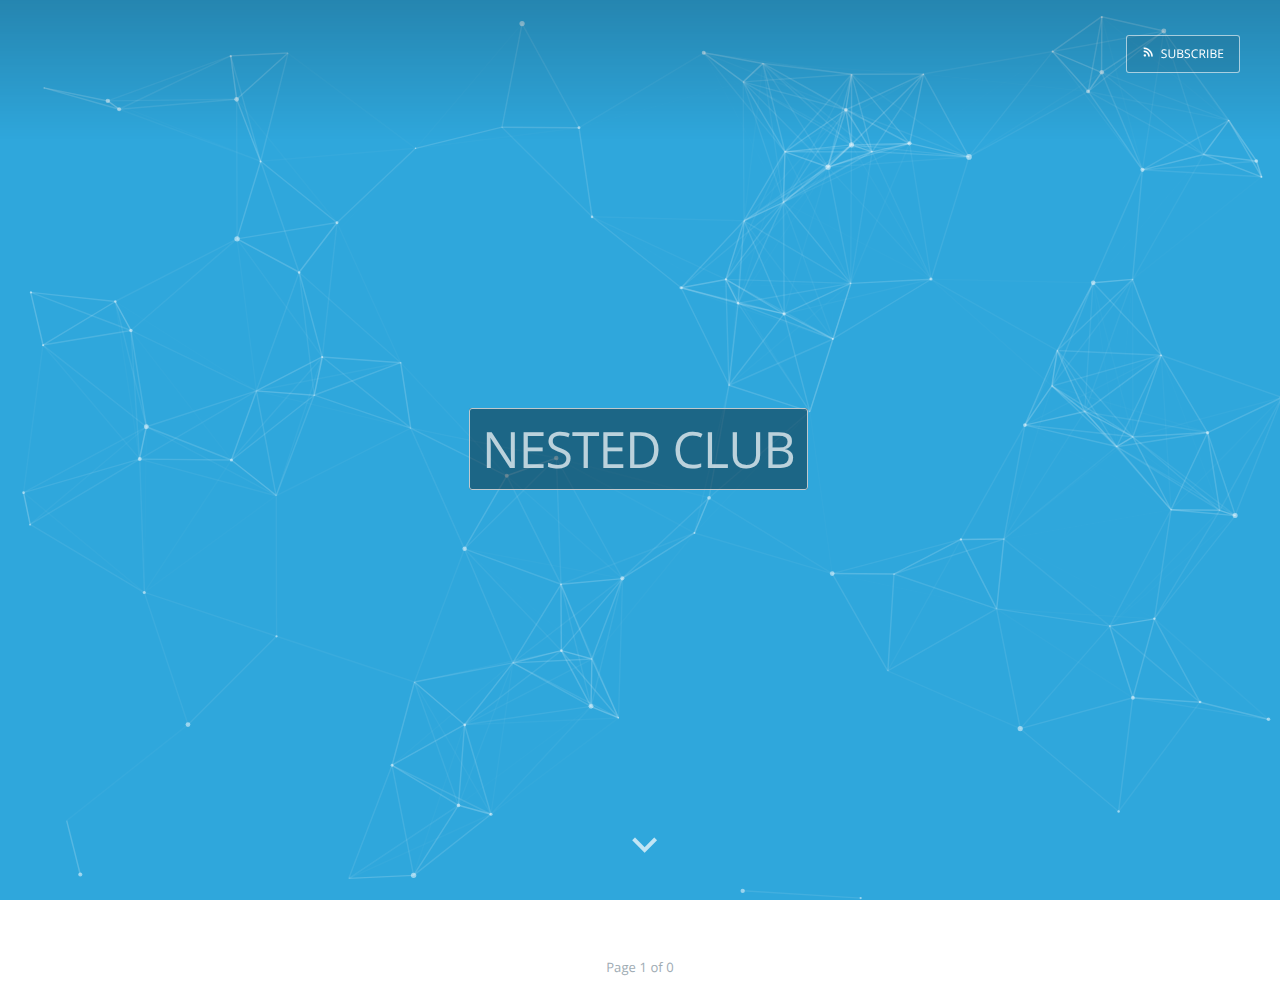
==== categories/index.html @ b73a0db1 "deploy: 937653e8bd837f8529c25ba441683e587f15dad4" ====
<!doctype html><html lang=en-us><head><meta charset=utf-8><meta http-equiv=x-ua-compatible content="IE=edge"><meta property="og:title" content=" Categories &#183;  Nested Club"><meta property="og:site_name" content="Nested Club"><meta property="og:url" content="https://nestedclub.github.io/categories/"><meta property="og:type" content="website"><title>Categories &#183; Nested Club</title><meta name=description content="We are working on something groundbreaking. Stay tuned."><meta name=HandheldFriendly content="True"><meta name=viewport content="width=device-width,initial-scale=1"><link rel="shortcut icon" href=https://nestedclub.github.io/images/favicon.ico><link rel=apple-touch-icon href=https://nestedclub.github.io/images/apple-touch-icon.png><link rel=stylesheet type=text/css href=https://nestedclub.github.io/css/screen.css><link rel=stylesheet type=text/css href="//fonts.googleapis.com/css?family=Merriweather:300,700,700italic,300italic|Open+Sans:700,400|Inconsolata"><link href=https://nestedclub.github.io/index.xml rel=alternate type=application/rss+xml title="Nested Club"><link href=https://nestedclub.github.io/categories/index.xml rel=alternate type=application/rss+xml title="Categories &#183; Nested Club"><meta name=generator content="Hugo 0.101.0"><link rel=canonical href=https://nestedclub.github.io/categories/></head><body class=nav-closed><div id=particles-js></div><div class=site-wrapper><header class=main-header style=background-image:url(https://nestedclub.github.io/images/user.jpg)><nav class="main-nav overlay clearfix"><a class=blog-logo href=https://nestedclub.github.io/><img src=https://nestedclub.github.io/images/user-1.png alt=Home></a>
<a class="menu-button icon-feed" href=https://nestedclub.github.io/categories/index.xml>&nbsp;&nbsp;Subscribe</a></nav><div class=vertical><div class="main-header-content inner"><h1 class=page-title><a class=btn-bootstrap-2 href=#content>Nested Club</a></h1></div></div><a class="scroll-down icon-arrow-left" href=#content><span class=hidden>Scroll Down</span></a></header><main id=content class=content role=main><div class="extra-pagination inner"><nav class=pagination role=navigation><span class=page-number>Page 1 of 0</span></nav></div><nav class=pagination role=navigation><span class=page-number>Page 1 of 0</span></nav></main></div><script type=text/javascript src=https://nestedclub.github.io/js/jquery.js></script>
<script type=text/javascript src=https://nestedclub.github.io/js/jquery.fitvids.js></script>
<script type=text/javascript src=https://nestedclub.github.io/js/index.js></script>
<script src=https://nestedclub.github.io/js/particles.min.js></script>
<script src=https://nestedclub.github.io/js/particles.js></script></body></html>
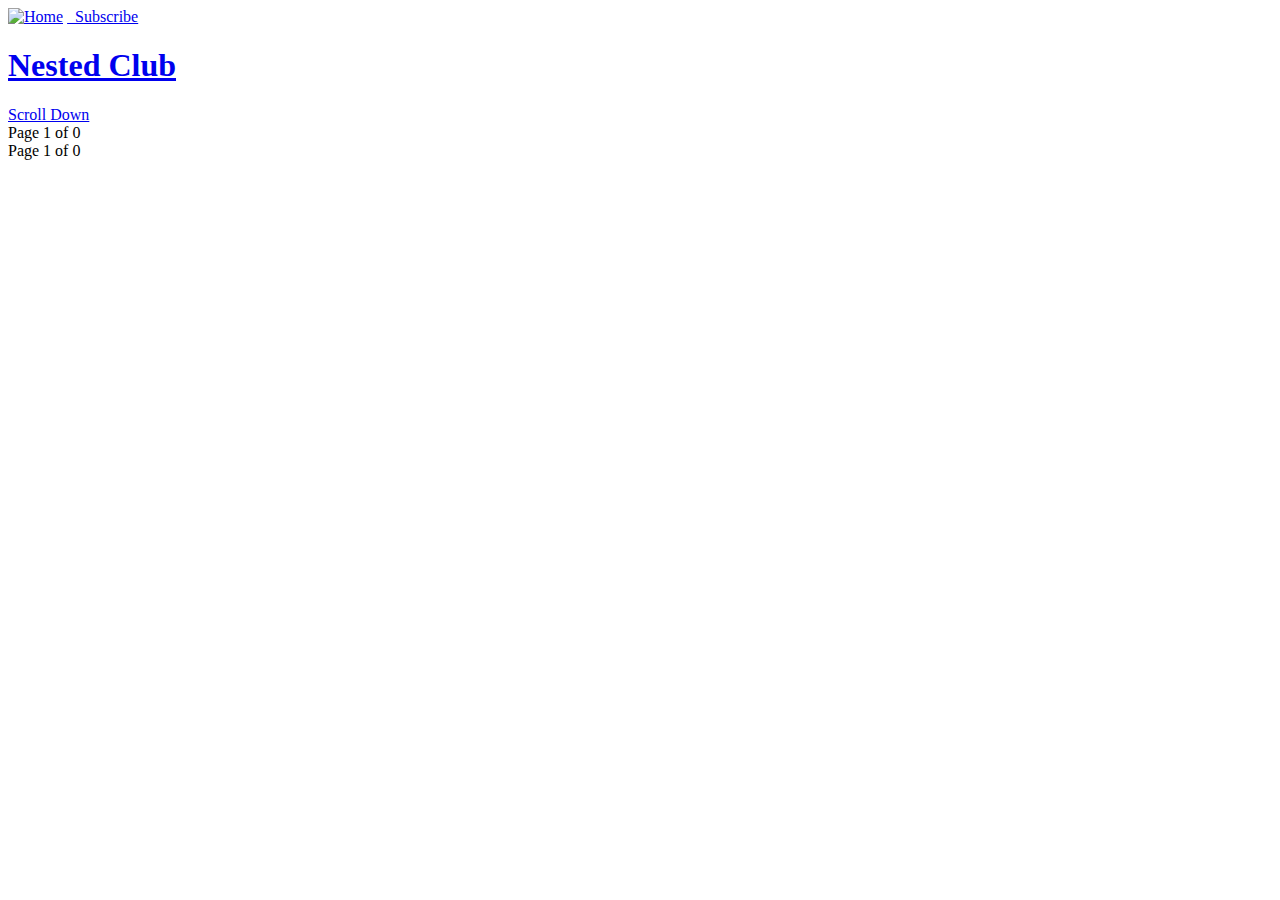
==== commit 85056ad7: "deploy: 7484facf889ae088c9dd93f6aa667a20ff41d8a4" ====
--- a/categories/index.html
+++ b/categories/index.html
@@ -1,6 +1,6 @@
-<!doctype html><html lang=en-us><head><meta charset=utf-8><meta http-equiv=x-ua-compatible content="IE=edge"><meta property="og:title" content=" Categories &#183;  Nested Club"><meta property="og:site_name" content="Nested Club"><meta property="og:url" content="https://nestedclub.github.io/categories/"><meta property="og:type" content="website"><title>Categories &#183; Nested Club</title><meta name=description content="We are working on something groundbreaking. Stay tuned."><meta name=HandheldFriendly content="True"><meta name=viewport content="width=device-width,initial-scale=1"><link rel="shortcut icon" href=https://nestedclub.github.io/images/favicon.ico><link rel=apple-touch-icon href=https://nestedclub.github.io/images/apple-touch-icon.png><link rel=stylesheet type=text/css href=https://nestedclub.github.io/css/screen.css><link rel=stylesheet type=text/css href="//fonts.googleapis.com/css?family=Merriweather:300,700,700italic,300italic|Open+Sans:700,400|Inconsolata"><link href=https://nestedclub.github.io/index.xml rel=alternate type=application/rss+xml title="Nested Club"><link href=https://nestedclub.github.io/categories/index.xml rel=alternate type=application/rss+xml title="Categories &#183; Nested Club"><meta name=generator content="Hugo 0.101.0"><link rel=canonical href=https://nestedclub.github.io/categories/></head><body class=nav-closed><div id=particles-js></div><div class=site-wrapper><header class=main-header style=background-image:url(https://nestedclub.github.io/images/user.jpg)><nav class="main-nav overlay clearfix"><a class=blog-logo href=https://nestedclub.github.io/><img src=https://nestedclub.github.io/images/user-1.png alt=Home></a>
-<a class="menu-button icon-feed" href=https://nestedclub.github.io/categories/index.xml>&nbsp;&nbsp;Subscribe</a></nav><div class=vertical><div class="main-header-content inner"><h1 class=page-title><a class=btn-bootstrap-2 href=#content>Nested Club</a></h1></div></div><a class="scroll-down icon-arrow-left" href=#content><span class=hidden>Scroll Down</span></a></header><main id=content class=content role=main><div class="extra-pagination inner"><nav class=pagination role=navigation><span class=page-number>Page 1 of 0</span></nav></div><nav class=pagination role=navigation><span class=page-number>Page 1 of 0</span></nav></main></div><script type=text/javascript src=https://nestedclub.github.io/js/jquery.js></script>
-<script type=text/javascript src=https://nestedclub.github.io/js/jquery.fitvids.js></script>
-<script type=text/javascript src=https://nestedclub.github.io/js/index.js></script>
-<script src=https://nestedclub.github.io/js/particles.min.js></script>
-<script src=https://nestedclub.github.io/js/particles.js></script></body></html>+<!doctype html><html lang=en-us><head><meta charset=utf-8><meta http-equiv=x-ua-compatible content="IE=edge"><meta property="og:title" content=" Categories &#183;  Nested Club"><meta property="og:site_name" content="Nested Club"><meta property="og:url" content="https://www.nested.club/categories/"><meta property="og:type" content="website"><title>Categories &#183; Nested Club</title><meta name=description content="We are working on something groundbreaking. Stay tuned."><meta name=HandheldFriendly content="True"><meta name=viewport content="width=device-width,initial-scale=1"><link rel="shortcut icon" href=https://www.nested.club/images/favicon.ico><link rel=apple-touch-icon href=https://www.nested.club/images/apple-touch-icon.png><link rel=stylesheet type=text/css href=https://www.nested.club/css/screen.css><link rel=stylesheet type=text/css href="//fonts.googleapis.com/css?family=Merriweather:300,700,700italic,300italic|Open+Sans:700,400|Inconsolata"><link href=https://www.nested.club/index.xml rel=alternate type=application/rss+xml title="Nested Club"><link href=https://www.nested.club/categories/index.xml rel=alternate type=application/rss+xml title="Categories &#183; Nested Club"><meta name=generator content="Hugo 0.101.0"><link rel=canonical href=https://www.nested.club/categories/></head><body class=nav-closed><div id=particles-js></div><div class=site-wrapper><header class=main-header style=background-image:url(https://www.nested.club/images/user.jpg)><nav class="main-nav overlay clearfix"><a class=blog-logo href=https://www.nested.club/><img src=https://www.nested.club/images/user-1.png alt=Home></a>
+<a class="menu-button icon-feed" href=https://www.nested.club/categories/index.xml>&nbsp;&nbsp;Subscribe</a></nav><div class=vertical><div class="main-header-content inner"><h1 class=page-title><a class=btn-bootstrap-2 href=#content>Nested Club</a></h1></div></div><a class="scroll-down icon-arrow-left" href=#content><span class=hidden>Scroll Down</span></a></header><main id=content class=content role=main><div class="extra-pagination inner"><nav class=pagination role=navigation><span class=page-number>Page 1 of 0</span></nav></div><nav class=pagination role=navigation><span class=page-number>Page 1 of 0</span></nav></main></div><script type=text/javascript src=https://www.nested.club/js/jquery.js></script>
+<script type=text/javascript src=https://www.nested.club/js/jquery.fitvids.js></script>
+<script type=text/javascript src=https://www.nested.club/js/index.js></script>
+<script src=https://www.nested.club/js/particles.min.js></script>
+<script src=https://www.nested.club/js/particles.js></script></body></html>